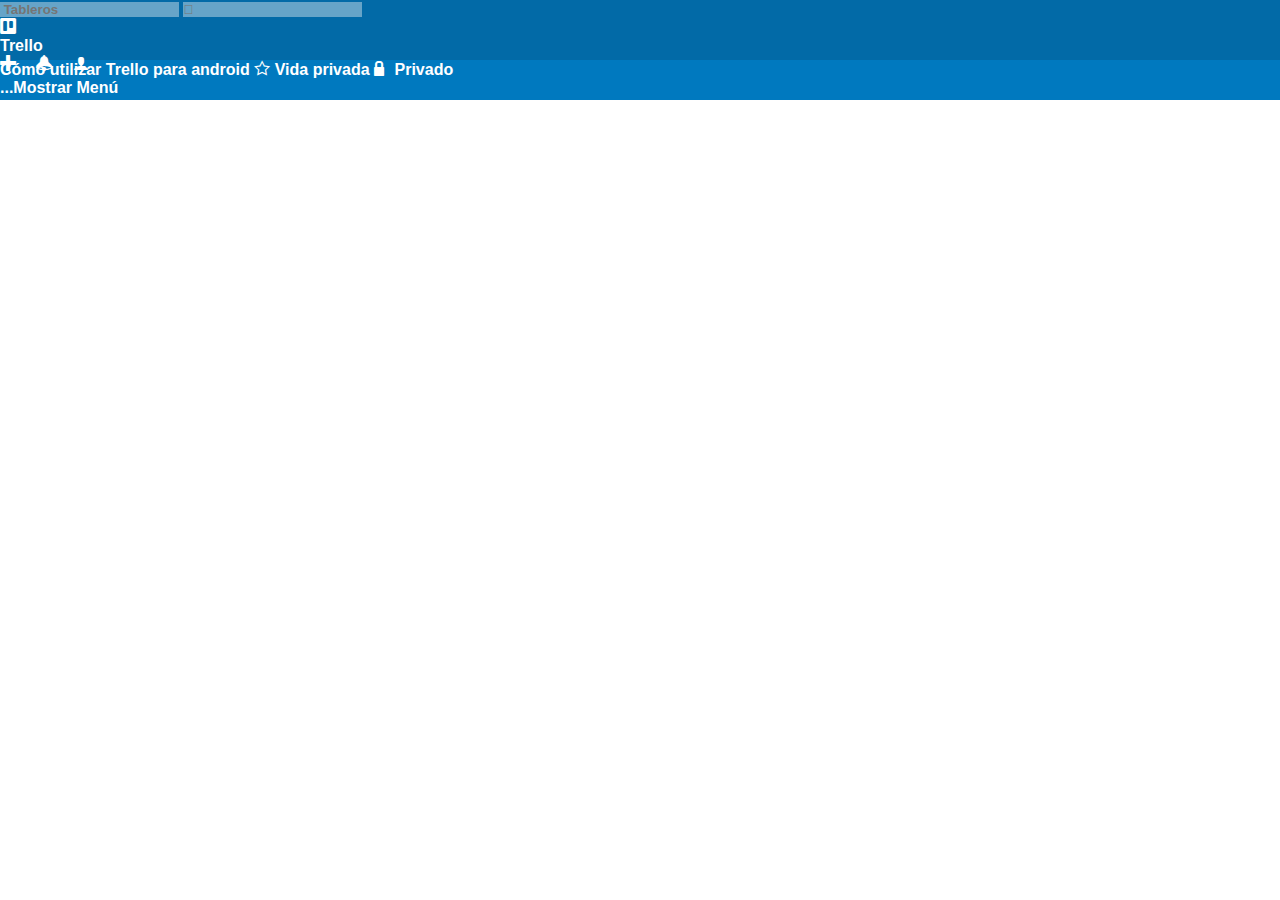
==== Trello/index.html @ 90b0c630 "subiendo ejercicios incompletos" ====
<!DOCTYPE html>
<html>
  <head>
    <meta charset="utf-8">
    <title>Trello</title>
    <!--Usando un link para unir html con css que dara estilos-->
    <link rel="stylesheet" href="css/main.css">
    <!--Link para unir el estilo de las fuentes de los iconos-->
    <link rel="stylesheet" href="assets/fonts/fonts/style.css">
    <!--Link de Google fonts-->
    <link href="https://fonts.googleapis.com/css?family=Nunito+Sans|Pacifico" rel="stylesheet">
  </head>
  <body>
    <nav>
      <form class="form" action="index.html" method="post">
        <input type="text" name="search" placeholder=" Tableros">
        <input type="text" name="search" placeholder= "&#xe986;">
      </form>
      <div class="logo">
        <span class="icon-trello"></span>
        <p>Trello</p>
      </div>
      <div class="logos">
        <span class="icon-plus"></span>
        <i class="fa fa-info-circle" aria-hidden="true"></i>
        <span class="icon-bell"></span>
        <span class="icon-user"></span>
      </div>
    </nav>
    <header>
      <ul>
        <li>Cómo utilizar Trello para android</li>
        <span class="icon-star-empty"></span>
        <li>Vida privada</li>
        <span class="icon-lock"></span>
        <li>Privado</li>
      </ul>
        <span>...Mostrar Menú</span>
    </header>
    <!--Usando un src para unir el html con javascript-->
    <script type="text/javascript" src="javascript/app.js"></script>
  </body>
</html>
---- Trello/css/main.css ----
*{
   border: 0;
   padding: 0;
   margin: 0;
}

/*

    font-family: 'Nunito Sans', sans-serif;

    font-family: 'Pacifico', cursive;

*/
/* Azul clarito #66A4C8
  Azul normal #0079BF
*/
body {
  font-family: helvetica, Arial, sans-serif;
  font-size: 16px;
  font-weight: 700;
}
nav{
background-color: #026aa7;
color:white;
height: 60px;
width: 100%;
}
nav>form>input {
  background-color: #66A4C8;
  color: white;
  display: inline-block;
  font-weight: bold;
}

header{
  background-color: #0079BF;
  color:white;
  height: 40px;
  width:100%;
}
header>ul>li {
  display:inline-block;
}

/* CLASES*/
.logo {
  display: inline-block;
  margin: auto;
}
.logos>span {
  height: 30px;
  display: inline-block;
  vertical-align: baseline;
  width: 32px;
}
/*ID*/
---- Trello/assets/fonts/fonts/style.css ----
@font-face {
  font-family: 'icomoon';
  src:  url('icomoon.eot?w8sjsr');
  src:  url('icomoon.eot?w8sjsr#iefix') format('embedded-opentype'),
    url('icomoon.ttf?w8sjsr') format('truetype'),
    url('icomoon.woff?w8sjsr') format('woff'),
    url('icomoon.svg?w8sjsr#icomoon') format('svg');
  font-weight: normal;
  font-style: normal;
}

[class^="icon-"], [class*=" icon-"] {
  /* use !important to prevent issues with browser extensions that change fonts */
  font-family: 'icomoon' !important;
  speak: none;
  font-style: normal;
  font-weight: normal;
  font-variant: normal;
  text-transform: none;
  line-height: 1;

  /* Better Font Rendering =========== */
  -webkit-font-smoothing: antialiased;
  -moz-osx-font-smoothing: grayscale;
}

.icon-bell:before {
  content: "\e951";
}
.icon-user:before {
  content: "\e971";
}
.icon-search:before {
  content: "\e986";
}
.icon-lock:before {
  content: "\e98f";
}
.icon-star-empty:before {
  content: "\e9d7";
}
.icon-plus:before {
  content: "\ea0a";
}
.icon-cross:before {
  content: "\ea0f";
}
.icon-trello:before {
  content: "\eab3";
}
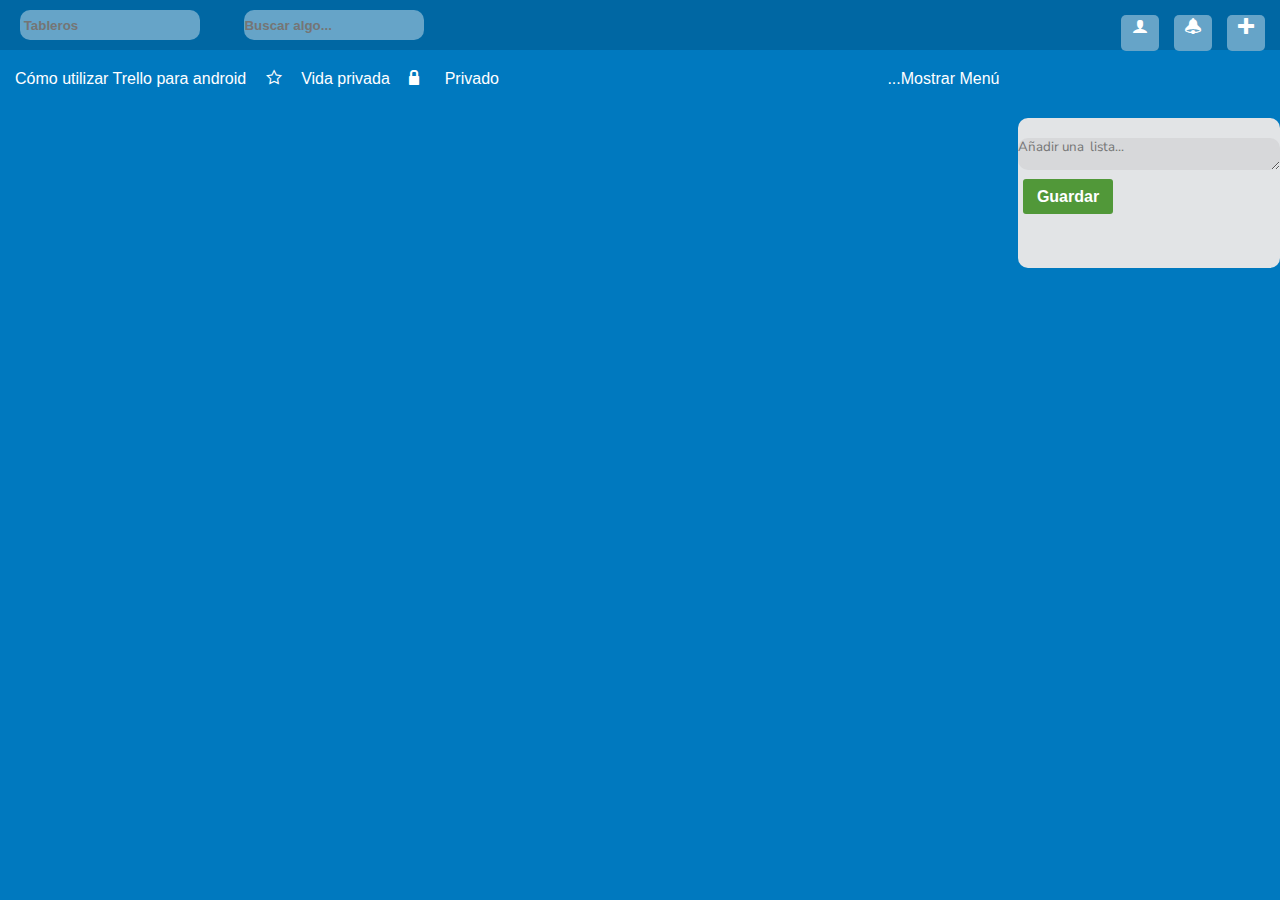
==== commit d816229b: "Haciendo cambios a Trello" ====
--- a/Trello/index.html
+++ b/Trello/index.html
@@ -13,21 +13,23 @@
   <body>
     <nav>
       <form class="form" action="index.html" method="post">
-        <input type="text" name="search" placeholder=" Tableros">
-        <input type="text" name="search" placeholder= "&#xe986;">
+        <input class="display" type="text" name="search" placeholder=" Tableros">
+        <input class="display" type="text" name="search" placeholder= "Buscar algo...">
       </form>
-      <div class="logo">
-        <span class="icon-trello"></span>
-        <p>Trello</p>
+
+      <!--<div class="logo">
+        <span class=" icon-trello"></span>
+        <p >Trello</p>
       </div>
+    -->
       <div class="logos">
-        <span class="icon-plus"></span>
-        <i class="fa fa-info-circle" aria-hidden="true"></i>
-        <span class="icon-bell"></span>
-        <span class="icon-user"></span>
+        <span class="icon-plus display float-rigth"></span>
+        <i class="fa fa-info-circle display float-rigth" aria-hidden="true"></i>
+        <span class="icon-bell display float-rigth"></span>
+        <span class="icon-user display float-rigth"></span>
       </div>
     </nav>
-    <header>
+    <header class="clear">
       <ul>
         <li>Cómo utilizar Trello para android</li>
         <span class="icon-star-empty"></span>
@@ -35,8 +37,21 @@
         <span class="icon-lock"></span>
         <li>Privado</li>
       </ul>
-        <span>...Mostrar Menú</span>
+        <span class="menu">...Mostrar Menú</span>
     </header>
+    </section> <!--cierre de conteiner-->
+      <section class="container-2  ">
+        <div class="tasks" id="tasks">
+
+        </div>
+        <section class="textarea-lista display float-rigth">
+          <form class="añadir lista">
+            <textarea id="list" name="" rows="8" cols="80" maxlength="280"placeholder="Añadir una  lista..."></textarea>
+            <input id="save" type="submit" value="Guardar">
+          </form>
+        </section>
+      </section>
+
     <!--Usando un src para unir el html con javascript-->
     <script type="text/javascript" src="javascript/app.js"></script>
   </body>
--- a/Trello/css/main.css
+++ b/Trello/css/main.css
@@ -1,58 +1,131 @@
-
-
 *{
    border: 0;
    padding: 0;
    margin: 0;
 }
 
-/*
-
-    font-family: 'Nunito Sans', sans-serif;
-
-    font-family: 'Pacifico', cursive;
-
-*/
+/*  font-family: 'Nunito Sans', sans-serif;  font-family: 'Pacifico', cursive;*/
 /* Azul clarito #66A4C8
   Azul normal #0079BF
 */
 body {
+  background-color: #0079BF;
   font-family: helvetica, Arial, sans-serif;
   font-size: 16px;
-  font-weight: 700;
+
+  /*font-weight: 700;*/
 }
+/* colores
+ #026aa7
+ #66A4C8
+ #0079BF
+ */
 nav{
-background-color: #026aa7;
-color:white;
-height: 60px;
-width: 100%;
-}
-nav>form>input {
-  background-color: #66A4C8;
+  background-color: #0067A3;
   color: white;
-  display: inline-block;
-  font-weight: bold;
+  height: 50px;
+  position: fixed;
+  width: 100%;
 }
 
-header{
-  background-color: #0079BF;
-  color:white;
-  height: 40px;
-  width:100%;
+header, .conteiner {
+  background-color:#0079BF;
+  color: white;
+  width: 100%;
 }
-header>ul>li {
-  display:inline-block;
+header>ul {
+  display: inline-block;
+}
+ header>ul>li {
+   display: inline-block;
+   margin-top: 70px;
+   margin-left: 15px;
+ }
+
+ header>ul>span {
+   margin-left: 15px;
+ }
+nav>form>input{
+  background-color: #66A4C8;
+  border-radius: 10px;
+  color: white;
+  font-weight: bold;
+  height: 30px;
+  margin: 10px 20px;
+  width: 180px;
 }
 
 /* CLASES*/
-.logo {
+.logo>p {
   display: inline-block;
-  margin: auto;
+  font-family: 'Pacifico';
+  font-size: 2em;
 }
-.logos>span {
+.logos>span{
+  background-color: #66A4C8;
+  border-radius: 5px;
   height: 30px;
-  display: inline-block;
-  vertical-align: baseline;
+  margin-right: 15px;
+  margin-top: -35px;
+  text-align: center;
+  padding: 3px;
   width: 32px;
 }
+.display {
+  display: inline-block;
+}
+.container{
+  margin-top:30px;
+  width:100%;
+}
+.float-rigth{
+  float: right;
+}
+.clear{
+  clear: both;
+}
+.menu {
+  margin-left:30%;
+}
+.añadir-lista  {
+  background-color: #E2E4E6;
+  display: inline-block;
+  width: 270px;
+}
+.container-2 {
+  display float-rigth
+  height: 150px;
+  margin-right: 20px;
+  width: 100%;
+}
+
+.textarea-lista {
+  background-color: #E2E4E6;
+  border-radius: 10px;
+  height: 150px;
+  margin-top: 30px;
+  width: 262px;
+}
+.textarea-lista>form>textarea {
+  background-color: #D7D8DA;
+  border-radius: 10px;
+  font-family: 'Nunito Sans', sans-serif;
+  height: 32px;
+  margin-top: 20px;
+  width: 262px;
+}
+.textarea-lista>form>input {
+  background-color: #519839;
+  border: none;
+  border-radius: 3px;
+  color: white;
+  cursor: pointer;
+  display: block;
+  font-weight: bold;
+  font-size: 16px;
+  height: 35px;
+  margin-left: 5px;
+  margin-top: 5px;
+  width: 90px;
+}
 /*ID*/
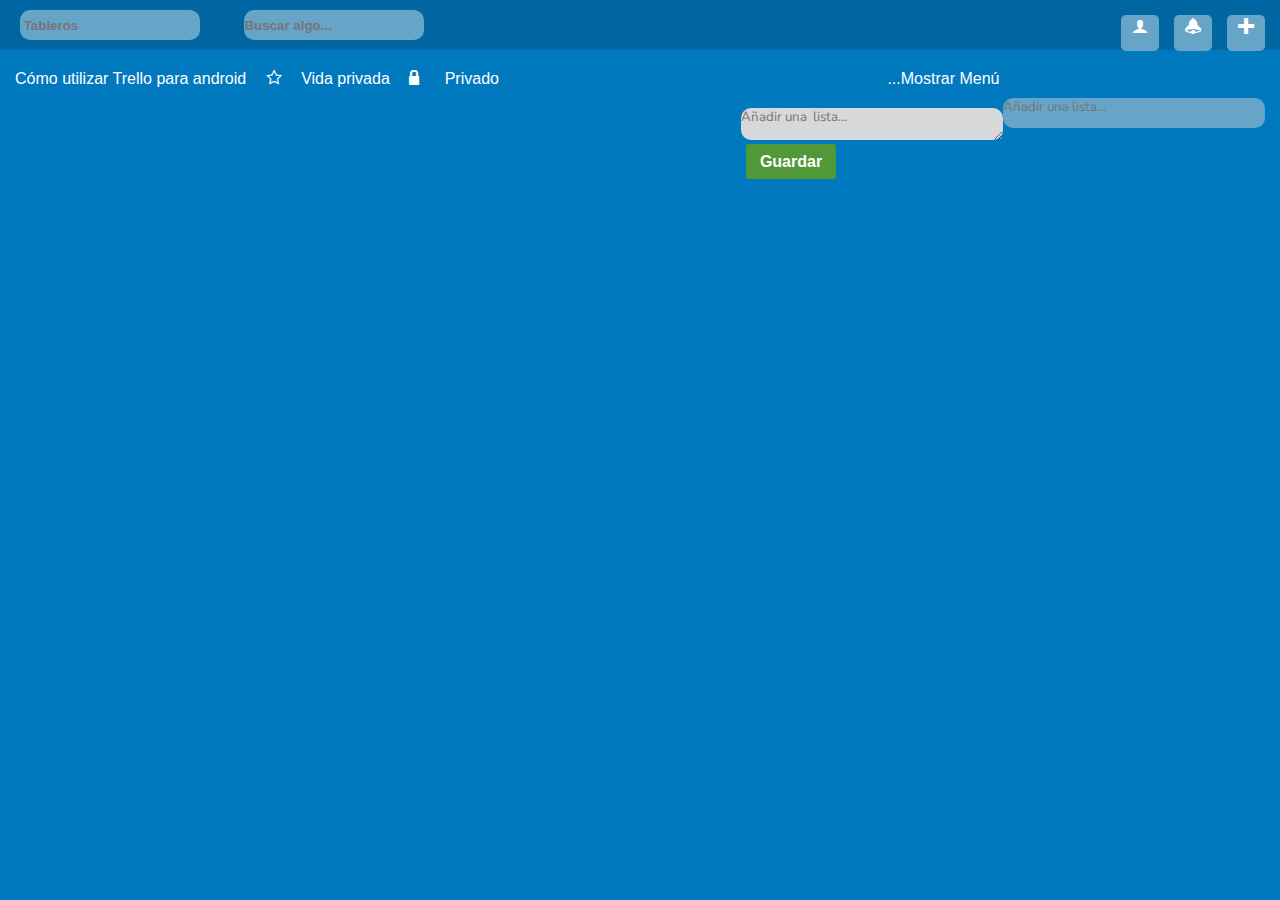
==== commit a2a5d863: "terminando" ====
--- a/Trello/index.html
+++ b/Trello/index.html
@@ -42,9 +42,16 @@
     </section> <!--cierre de conteiner-->
       <section class="container-2  ">
         <div class="tasks" id="tasks">
-
+        <section class="section"> <!-- section de prueba-->
+          
+          <label for=""></label>
+          <button type="button" name="button"></button>
+        </section>
         </div>
-        <section class="textarea-lista display float-rigth">
+          <form>
+          <textarea class = "agregar  " id="agregar" name="" rows="8" cols="80" maxlength="280" placeholder="Añadir una lista..."></textarea>
+          </form>
+        <section class="textarea-lista  float-rigth" id="formulario">
           <form class="añadir lista">
             <textarea id="list" name="" rows="8" cols="80" maxlength="280"placeholder="Añadir una  lista..."></textarea>
             <input id="save" type="submit" value="Guardar">
--- a/Trello/css/main.css
+++ b/Trello/css/main.css
@@ -56,6 +56,9 @@
 }
 
 /* CLASES*/
+
+
+
 .logo>p {
   display: inline-block;
   font-family: 'Pacifico';
@@ -93,18 +96,41 @@
   width: 270px;
 }
 .container-2 {
-  display float-rigth
+
   height: 150px;
   margin-right: 20px;
   width: 100%;
 }
 
+.agregar {
+background-color: #66A4C8;
+border-radius: 10px;
+color: white;
+float: right;
+font-family: 'Nunito Sans', sans-serif;
+height: 30px;
+margin-top: 10px;
+margin-right: 15px;
+resize:none;
+width: 262px;
+}
+
+.section{
+  background-color: pink;
+  border-radius: 10px;
+  display: none;
+  height: 150px;
+  margin-top: 80px;
+  width: 262px;
+};
 .textarea-lista {
   background-color: #E2E4E6;
   border-radius: 10px;
+  display: none;
   height: 150px;
-  margin-top: 30px;
+  margin-top: 80px;
   width: 262px;
+
 }
 .textarea-lista>form>textarea {
   background-color: #D7D8DA;
@@ -125,7 +151,20 @@
   font-size: 16px;
   height: 35px;
   margin-left: 5px;
-  margin-top: 5px;
+  margin-top: 0px;
   width: 90px;
 }
 /*ID*/
+#section {
+  background-color: rgba(0, 0, 0, .05);
+  border-radius: 5px;
+  border-color: #aaa;
+  display: block;isplay: block;
+  font-family: 'Roboto', sans-serif;
+  font-size: 14px;
+  margin-left: 5px;
+  margin-top: 5px;
+  padding-left: 5px;
+  width: 240px
+  
+}